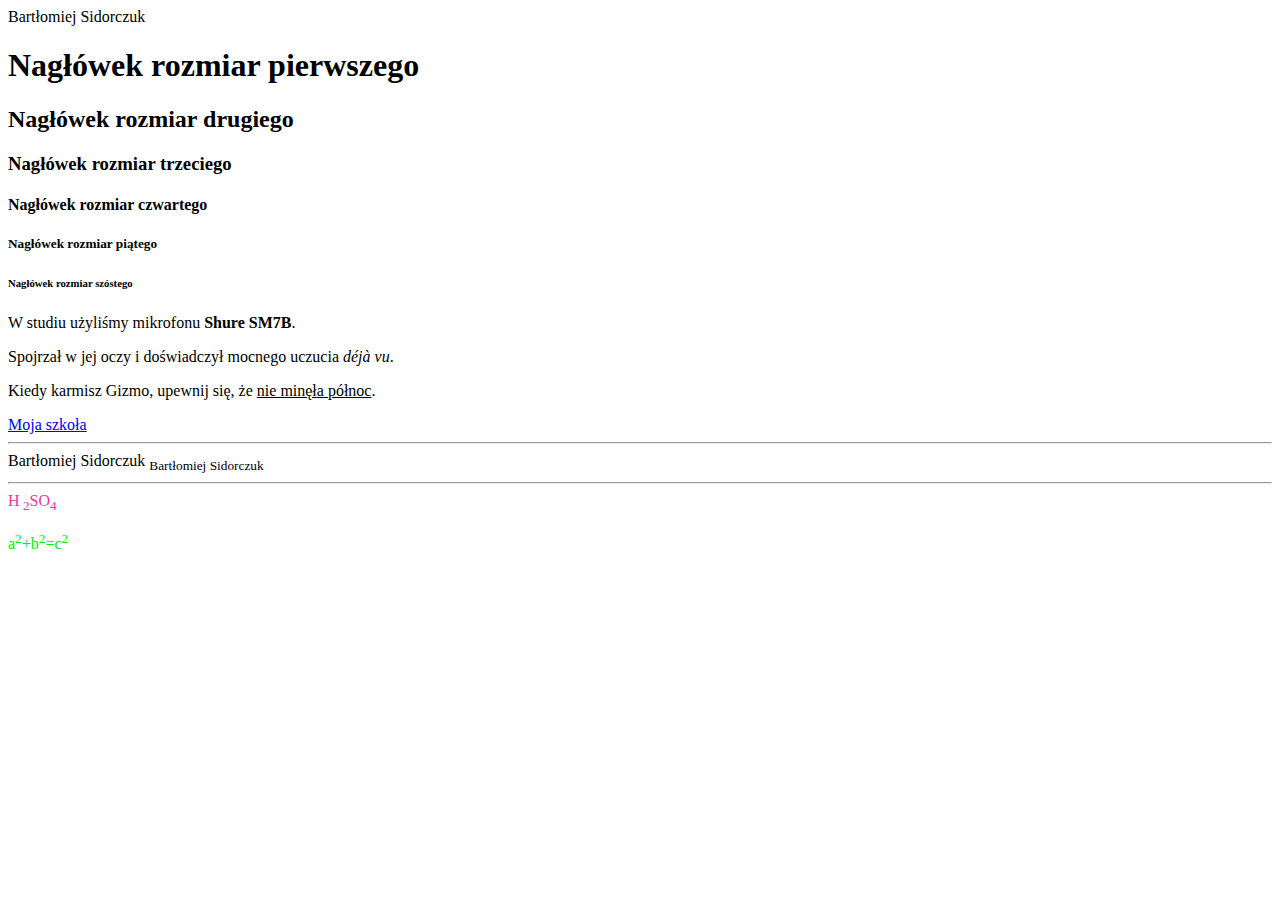
==== Pierwszy.html @ 6a0f53ee "Add files via upload" ====
<html> <lang="pl">
<head> <meta charset="utf-8">
<title> Witaj w swiecie HTML-a</title>
</head>
<body>
<p> Bartłomiej Sidorczuk</p>
</body><h1>Nagłówek rozmiar pierwszego</h1>
 <h2>Nagłówek rozmiar drugiego</h2>
 <h3>Nagłówek rozmiar trzeciego</h3>
 <h4>Nagłówek rozmiar czwartego</h4>
 <h5>Nagłówek rozmiar piątego</h5>
 <h6>Nagłówek rozmiar szóstego</h6> 
  <p>W studiu użyliśmy mikrofonu <b>Shure SM7B</b>.</p>

 <p>Spojrzał w jej oczy i doświadczył mocnego uczucia <i>déjà vu</i>.</p>

 <p>Kiedy karmisz Gizmo, upewnij się, że <u>nie minęła północ</u>.</p> 
 <a href="http:/prus.siedlce.pl">Moja szkoła<a/>
 <hr> Bartłomiej Sidorczuk </hr>
 <sub>Bartłomiej Sidorczuk </sub>
 <hr><font color= "f234a1">H<sub> 2</sub>SO<sub>4</sub></font></hr>
<font color=green"><p>a<sup>2</sup>+b<sup>2</sup>=c<sup></sup><sup>2</sup></color></p>
</html>
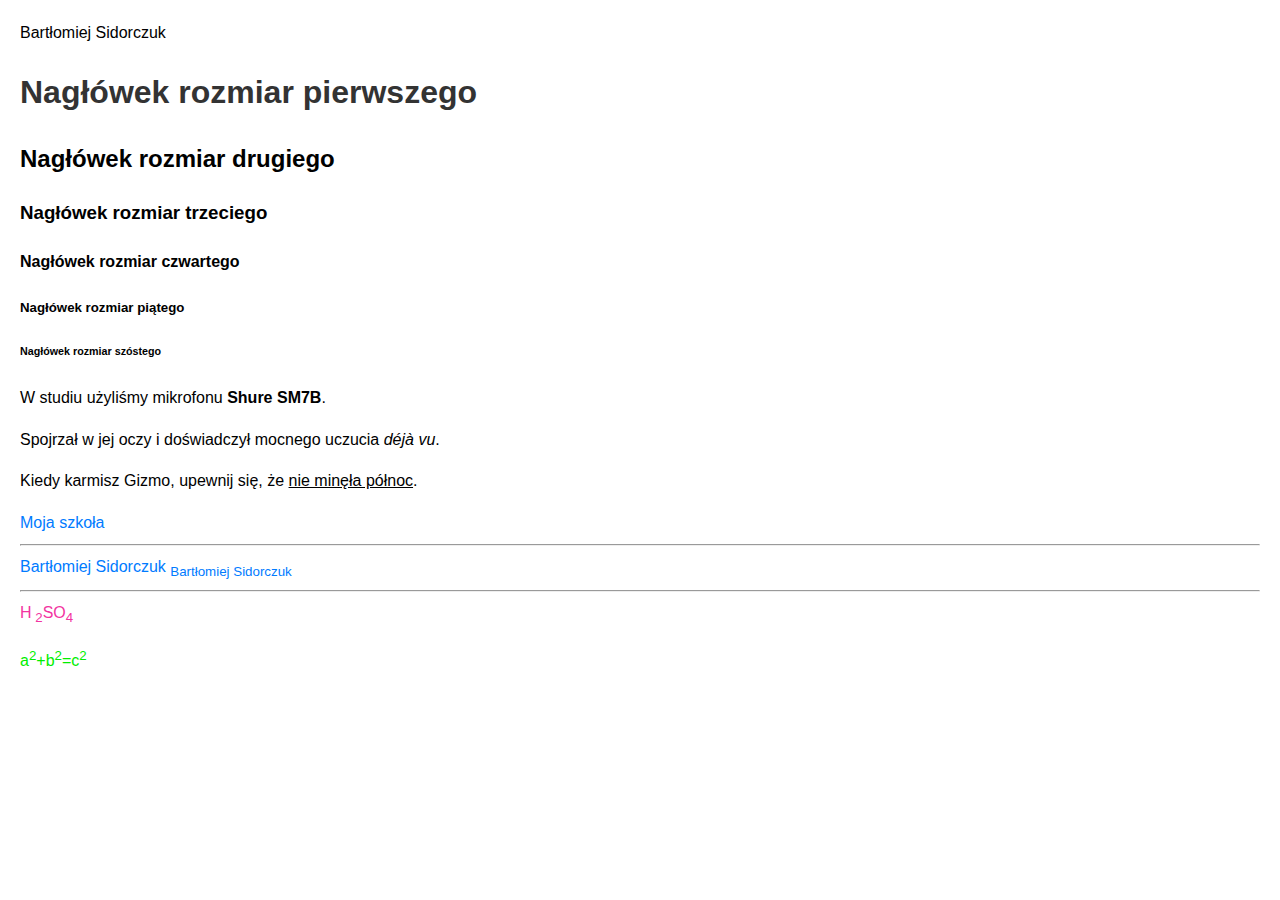
==== commit 2725d2cf: "Update Pierwszy.html" ====
--- a/Pierwszy.html
+++ b/Pierwszy.html
@@ -1,6 +1,7 @@
 <html> <lang="pl">
 <head> <meta charset="utf-8">
 <title> Witaj w swiecie HTML-a</title>
+<link rel="stylesheet" href="style.css">
 </head>
 <body>
 <p> Bartłomiej Sidorczuk</p>
@@ -20,4 +21,4 @@
  <sub>Bartłomiej Sidorczuk </sub>
  <hr><font color= "f234a1">H<sub> 2</sub>SO<sub>4</sub></font></hr>
 <font color=green"><p>a<sup>2</sup>+b<sup>2</sup>=c<sup></sup><sup>2</sup></color></p>
-</html>+</html>
--- a/style.css
+++ b/style.css
@@ -0,0 +1,27 @@
+
+body {
+    font-family: Arial, sans-serif; 
+    margin: 20px;                
+    line-height: 1.6;             
+}
+
+h1 {
+    color: #333;                 
+}
+
+ul {
+    list-style-type: none;        
+    padding: 0;                  
+}
+
+li {
+    margin: 5px 0;               
+}
+
+a {
+    text-decoration: none;        
+    color: #007BFF;               
+
+a:hover {
+    text-decoration: underline;   
+}
